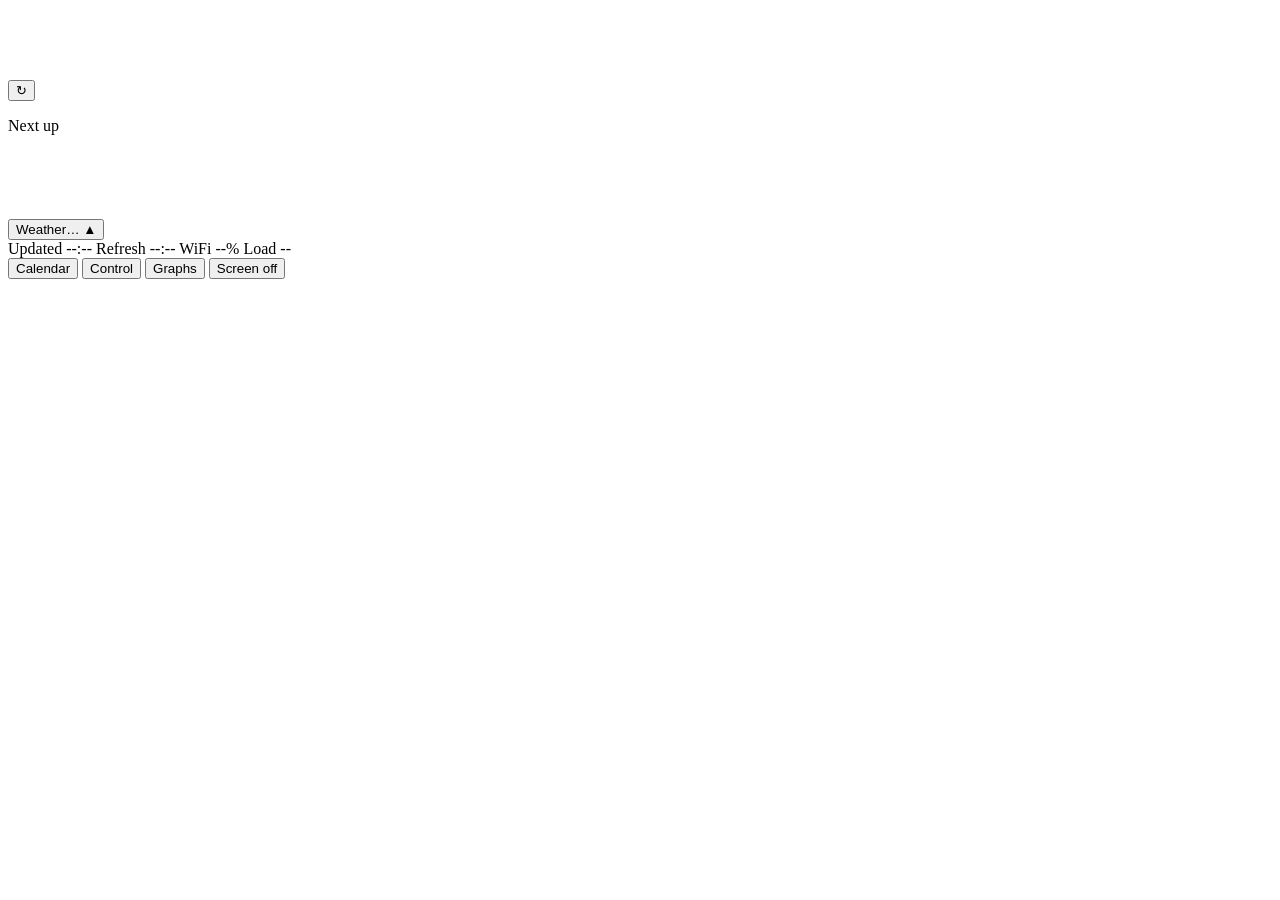
==== modules/kitchen/files/kitchen/static/index.html @ 126012aa "Lots of changes:  * Large provisioning improvements, migrate away from xca, add static addressing  *" ====
<!DOCTYPE html>
<!--
#########################################################################
##   This file is controlled by Puppet - changes will be overwritten   ##
#########################################################################
Sized for a 516x917 CSS-pixel portrait viewport.
-->
<html lang="en-GB">
<head>
<meta charset="utf-8">
<meta name="viewport" content="width=device-width, initial-scale=1, viewport-fit=cover">
<meta name="color-scheme" content="light">
<title>Kitchen board</title>
<link rel="stylesheet" href="/board.css">
</head>
<body>

<!-- Absorbs the first touch after an overnight wake, so that it only turns the
     screen on rather than also pressing whatever is underneath. -->
<div id="wake-shield" class="wake-shield" hidden aria-hidden="true"></div>

<div id="shell" class="shell">

  <header id="topbar" class="topbar">
    <div class="topbar-text">
      <h1 id="today-date" class="today-date">&nbsp;</h1>
    </div>
    <div class="topbar-actions">
      <button id="refresh" class="icon-button" type="button"
              aria-label="Refresh now">
        <span aria-hidden="true">&#8635;</span>
      </button>
    </div>
  </header>

  <div id="banner" class="banner" role="status" aria-live="polite" hidden></div>

  <main id="main" class="main">

    <section id="board" class="board" aria-label="Calendar board">

      <div id="hero" class="hero">
        <p class="hero-label">Next up</p>
        <p id="hero-title" class="hero-title">&nbsp;</p>
        <p id="hero-when" class="hero-when">&nbsp;</p>
        <p id="hero-where" class="hero-where" hidden>&nbsp;</p>
      </div>

      <div id="sections" class="sections"></div>

      <p id="empty" class="empty" hidden>Nothing in the calendar.</p>
    </section>

    <!-- Home Assistant and Grafana. Cross-origin, so touches inside are invisible
         to this page and idle detection is done on the device instead. -->
    <iframe id="frame-home" class="frame" title="Control" hidden
            src="about:blank"></iframe>
    <iframe id="frame-graphs" class="frame" title="Graphs" hidden
            src="about:blank"></iframe>

    <div id="frame-error" class="frame-error" hidden>
      <p class="frame-error-title">Can&rsquo;t reach that page</p>
      <p id="frame-error-detail" class="frame-error-detail"></p>
      <button id="frame-retry" class="text-button" type="button">Try again</button>
    </div>

  </main>

  <button id="weather" class="weather" type="button"
          aria-expanded="false" aria-controls="forecast">
    <span id="weather-line" class="weather-line">Weather&hellip;</span>
    <span class="weather-chevron" aria-hidden="true">&#9650;</span>
  </button>

  <footer id="status" class="status">
    <span id="status-updated">Updated --:--</span>
    <span id="status-next">Refresh --:--</span>
    <span id="status-wifi">WiFi --%</span>
    <span id="status-load">Load --</span>
    <span id="status-flag" class="status-flag"></span>
  </footer>

  <!-- The data-tab values are the wire names the controller matches on
       (scheduler.BOARD_PAGE), so only the labels here are free to change. -->
  <nav class="tabs" aria-label="Screens">
    <button class="tab is-active" type="button" data-tab="board"
            aria-current="page">Calendar</button>
    <button class="tab" type="button" data-tab="home">Control</button>
    <button class="tab" type="button" data-tab="graphs">Graphs</button>
    <button class="tab" type="button" data-tab="screenoff">Screen off</button>
  </nav>

</div>


<div id="event-overlay" class="overlay" hidden role="dialog" aria-modal="true"
     aria-labelledby="event-title">
  <div class="overlay-card">
    <p id="event-when" class="overlay-when"></p>
    <h2 id="event-title" class="overlay-title"></h2>
    <p id="event-where" class="overlay-where" hidden></p>
    <p id="event-range" class="overlay-range" hidden></p>
    <button id="event-close" class="text-button" type="button">Close</button>
  </div>
</div>

<div id="forecast" class="overlay" hidden role="dialog" aria-modal="true"
     aria-labelledby="forecast-title">
  <div class="overlay-card">
    <h2 id="forecast-title" class="overlay-title">Next 3 days</h2>
    <ul id="forecast-list" class="forecast-list"></ul>
    <button id="forecast-close" class="text-button" type="button">Close</button>
  </div>
</div>

<script src="/board.js"></script>
</body>
</html>
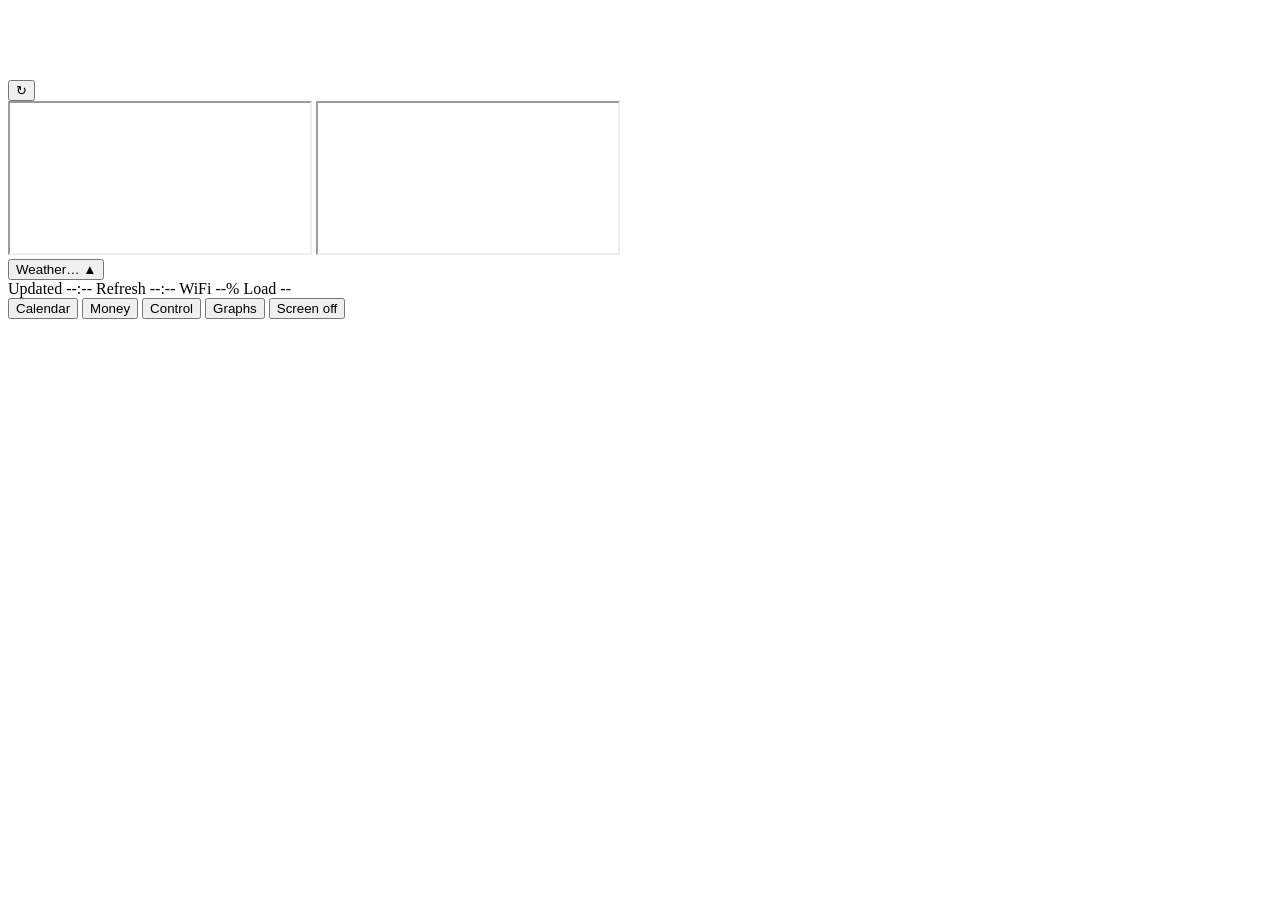
==== commit 93facb92: "Kitchen envelopes, power/perf, vocalinux, pi perf" ====
--- a/modules/kitchen/files/kitchen/static/index.html
+++ b/modules/kitchen/files/kitchen/static/index.html
@@ -38,24 +38,20 @@
   <main id="main" class="main">
 
     <section id="board" class="board" aria-label="Calendar board">
+      <div id="days" class="days"></div>
+    </section>
 
-      <div id="hero" class="hero">
-        <p class="hero-label">Next up</p>
-        <p id="hero-title" class="hero-title">&nbsp;</p>
-        <p id="hero-when" class="hero-when">&nbsp;</p>
-        <p id="hero-where" class="hero-where" hidden>&nbsp;</p>
-      </div>
-
-      <div id="sections" class="sections"></div>
-
-      <p id="empty" class="empty" hidden>Nothing in the calendar.</p>
+    <section id="money" class="money" aria-label="Envelopes" hidden>
+      <div id="money-body"></div>
+      <p id="money-empty" class="money-empty" hidden>No envelope summary yet. It
+        appears after the next reconciliation.</p>
     </section>
 
     <!-- Home Assistant and Grafana. Cross-origin, so touches inside are invisible
          to this page and idle detection is done on the device instead. -->
-    <iframe id="frame-home" class="frame" title="Control" hidden
+    <iframe id="frame-home" class="frame" title="Control"
             src="about:blank"></iframe>
-    <iframe id="frame-graphs" class="frame" title="Graphs" hidden
+    <iframe id="frame-graphs" class="frame" title="Graphs"
             src="about:blank"></iframe>
 
     <div id="frame-error" class="frame-error" hidden>
@@ -66,8 +62,7 @@
 
   </main>
 
-  <button id="weather" class="weather" type="button"
-          aria-expanded="false" aria-controls="forecast">
+  <button id="weather" class="weather" type="button">
     <span id="weather-line" class="weather-line">Weather&hellip;</span>
     <span class="weather-chevron" aria-hidden="true">&#9650;</span>
   </button>
@@ -85,6 +80,7 @@
   <nav class="tabs" aria-label="Screens">
     <button class="tab is-active" type="button" data-tab="board"
             aria-current="page">Calendar</button>
+    <button class="tab" type="button" data-tab="money">Money</button>
     <button class="tab" type="button" data-tab="home">Control</button>
     <button class="tab" type="button" data-tab="graphs">Graphs</button>
     <button class="tab" type="button" data-tab="screenoff">Screen off</button>
@@ -93,23 +89,13 @@
 </div>
 
 
-<div id="event-overlay" class="overlay" hidden role="dialog" aria-modal="true"
-     aria-labelledby="event-title">
+<div id="day-overlay" class="overlay" hidden role="dialog" aria-modal="true"
+     aria-labelledby="day-title">
   <div class="overlay-card">
-    <p id="event-when" class="overlay-when"></p>
-    <h2 id="event-title" class="overlay-title"></h2>
-    <p id="event-where" class="overlay-where" hidden></p>
-    <p id="event-range" class="overlay-range" hidden></p>
-    <button id="event-close" class="text-button" type="button">Close</button>
-  </div>
-</div>
-
-<div id="forecast" class="overlay" hidden role="dialog" aria-modal="true"
-     aria-labelledby="forecast-title">
-  <div class="overlay-card">
-    <h2 id="forecast-title" class="overlay-title">Next 3 days</h2>
-    <ul id="forecast-list" class="forecast-list"></ul>
-    <button id="forecast-close" class="text-button" type="button">Close</button>
+    <h2 id="day-title" class="overlay-title"></h2>
+    <p id="day-weather" class="overlay-weather" hidden></p>
+    <ul id="day-list" class="day-list"></ul>
+    <button id="day-close" class="text-button" type="button">Close</button>
   </div>
 </div>
 
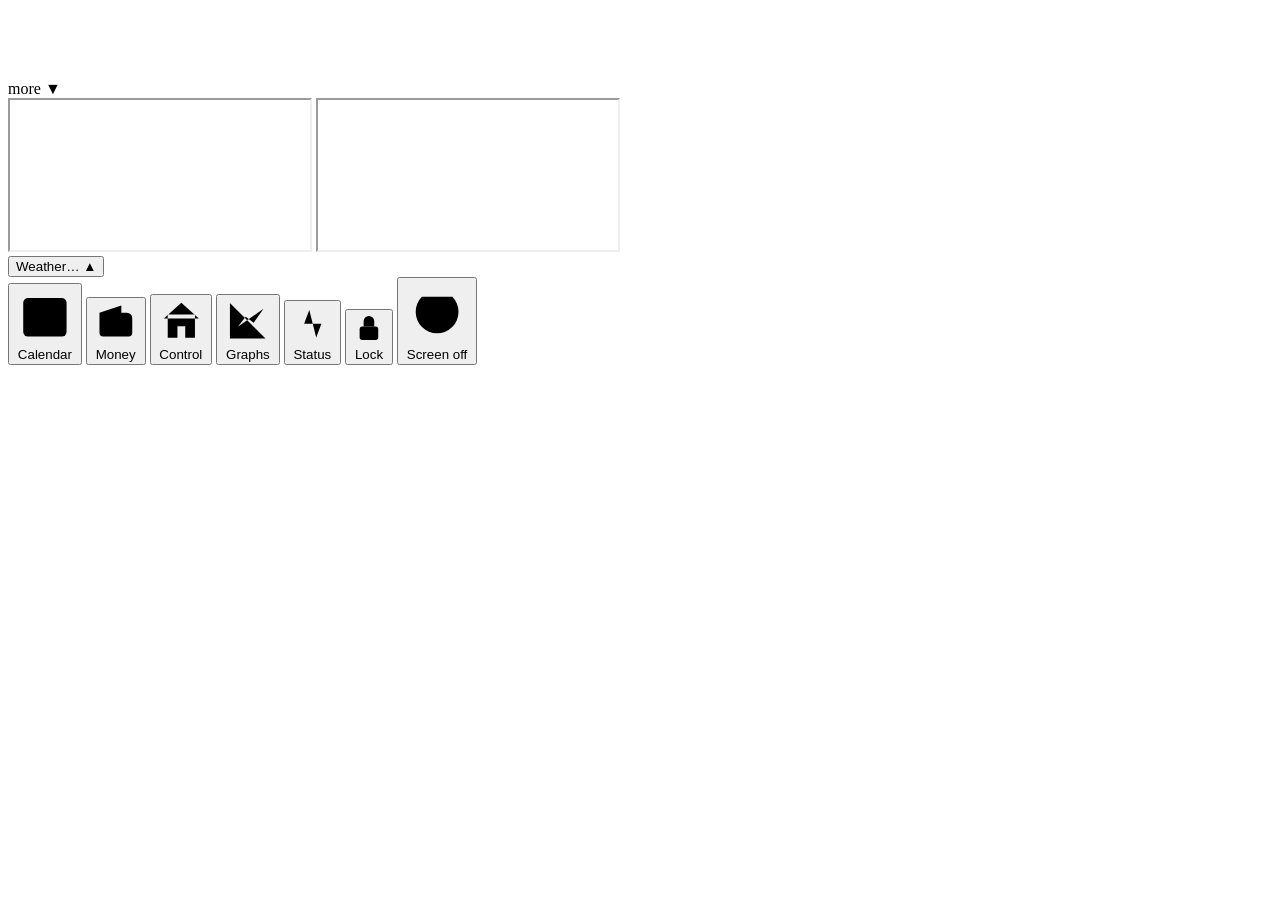
==== commit ffbaadc9: "Kitchen board: status tab, screen lock, dark mode." ====
--- a/modules/kitchen/files/kitchen/static/index.html
+++ b/modules/kitchen/files/kitchen/static/index.html
@@ -9,7 +9,7 @@
 <head>
 <meta charset="utf-8">
 <meta name="viewport" content="width=device-width, initial-scale=1, viewport-fit=cover">
-<meta name="color-scheme" content="light">
+<meta name="color-scheme" content="light dark">
 <title>Kitchen board</title>
 <link rel="stylesheet" href="/board.css">
 </head>
@@ -24,12 +24,7 @@
   <header id="topbar" class="topbar">
     <div class="topbar-text">
       <h1 id="today-date" class="today-date">&nbsp;</h1>
-    </div>
-    <div class="topbar-actions">
-      <button id="refresh" class="icon-button" type="button"
-              aria-label="Refresh now">
-        <span aria-hidden="true">&#8635;</span>
-      </button>
+      <span id="clock" class="clock"></span>
     </div>
   </header>
 
@@ -40,11 +35,25 @@
     <section id="board" class="board" aria-label="Calendar board">
       <div id="days" class="days"></div>
     </section>
+    <div id="board-more" class="board-more" aria-hidden="true">more &#9660;</div>
 
     <section id="money" class="money" aria-label="Envelopes" hidden>
       <div id="money-body"></div>
       <p id="money-empty" class="money-empty" hidden>No envelope summary yet. It
         appears after the next reconciliation.</p>
+    </section>
+
+    <section id="diag" class="diag" aria-label="Status" hidden>
+      <div class="diag-head">
+        <span id="diag-flag" class="diag-flag">&hellip;</span>
+        <button id="refresh" class="diag-refresh" type="button">Refresh calendar now</button>
+      </div>
+      <h2 class="money-heading">Display</h2>
+      <div id="theme-picker" class="theme-picker" role="group" aria-label="Colour scheme">
+        <button type="button" data-theme="light" aria-pressed="true">Light</button>
+        <button type="button" data-theme="dark" aria-pressed="false">Dark</button>
+      </div>
+      <div id="diag-body"></div>
     </section>
 
     <!-- Home Assistant and Grafana. Cross-origin, so touches inside are invisible
@@ -67,27 +76,65 @@
     <span class="weather-chevron" aria-hidden="true">&#9650;</span>
   </button>
 
-  <footer id="status" class="status">
-    <span id="status-updated">Updated --:--</span>
-    <span id="status-next">Refresh --:--</span>
-    <span id="status-wifi">WiFi --%</span>
-    <span id="status-load">Load --</span>
-    <span id="status-flag" class="status-flag"></span>
-  </footer>
-
   <!-- The data-tab values are the wire names the controller matches on
        (scheduler.BOARD_PAGE), so only the labels here are free to change. -->
   <nav class="tabs" aria-label="Screens">
-    <button class="tab is-active" type="button" data-tab="board"
-            aria-current="page">Calendar</button>
-    <button class="tab" type="button" data-tab="money">Money</button>
-    <button class="tab" type="button" data-tab="home">Control</button>
-    <button class="tab" type="button" data-tab="graphs">Graphs</button>
-    <button class="tab" type="button" data-tab="screenoff">Screen off</button>
+    <button class="tab is-active" type="button" data-tab="board" aria-current="page">
+      <svg viewBox="0 0 24 24" aria-hidden="true"><rect x="3" y="5" width="18" height="16" rx="2"/><path d="M3 10h18M8 3v4M16 3v4"/></svg>
+      <span class="tab-label">Calendar</span>
+    </button>
+    <button class="tab" type="button" data-tab="money">
+      <svg viewBox="0 0 24 24" aria-hidden="true"><path d="M3 7h15a3 3 0 0 1 3 3v8a2 2 0 0 1-2 2H5a2 2 0 0 1-2-2zM3 7l12-4v4M16 14h2"/></svg>
+      <span class="tab-label">Money</span>
+    </button>
+    <button class="tab" type="button" data-tab="home">
+      <svg viewBox="0 0 24 24" aria-hidden="true"><path d="M3 11l9-8 9 8M5 9v12h14V9M10 21v-6h4v6"/></svg>
+      <span class="tab-label">Control</span>
+    </button>
+    <button class="tab" type="button" data-tab="graphs">
+      <svg viewBox="0 0 24 24" aria-hidden="true"><path d="M3 3v18h18M7 15l4-5 4 3 5-7"/></svg>
+      <span class="tab-label">Graphs</span>
+    </button>
+    <button class="tab" type="button" data-tab="status">
+      <svg viewBox="0 0 24 24" aria-hidden="true"><path d="M3 12h4l3-8 4 16 3-8h4"/></svg>
+      <span class="tab-label">Status</span>
+    </button>
+    <button class="tab" type="button" data-tab="lock">
+      <svg viewBox="0 0 24 24" aria-hidden="true"><rect x="5" y="11" width="14" height="10" rx="2"/><path d="M8 11V7a4 4 0 0 1 8 0v4"/></svg>
+      <span class="tab-label">Lock</span>
+    </button>
+    <button class="tab" type="button" data-tab="screenoff">
+      <svg viewBox="0 0 24 24" aria-hidden="true"><path d="M12 3v9M6.3 6.3a8 8 0 1 0 11.4 0"/></svg>
+      <span class="tab-label">Screen off</span>
+    </button>
   </nav>
 
 </div>
 
+<div id="lock" class="lock" hidden role="dialog" aria-modal="true" aria-label="Screen locked">
+  <button id="lock-prompt" class="lock-prompt" type="button">
+    <svg viewBox="0 0 24 24" aria-hidden="true"><rect x="5" y="11" width="14" height="10" rx="2"/><path d="M8 11V7a4 4 0 0 1 8 0v4"/></svg>
+    <span>Tap to unlock</span>
+  </button>
+  <div id="lock-pad" class="lock-pad" hidden>
+    <p id="lock-dots" class="lock-dots" aria-live="polite"></p>
+    <p id="lock-message" class="lock-message" role="status"></p>
+    <div id="lock-keys" class="lock-keys">
+      <button type="button" data-key="1">1</button>
+      <button type="button" data-key="2">2</button>
+      <button type="button" data-key="3">3</button>
+      <button type="button" data-key="4">4</button>
+      <button type="button" data-key="5">5</button>
+      <button type="button" data-key="6">6</button>
+      <button type="button" data-key="7">7</button>
+      <button type="button" data-key="8">8</button>
+      <button type="button" data-key="9">9</button>
+      <button type="button" data-key="clear">Clear</button>
+      <button type="button" data-key="0">0</button>
+      <button type="button" data-key="ok">OK</button>
+    </div>
+  </div>
+</div>
 
 <div id="day-overlay" class="overlay" hidden role="dialog" aria-modal="true"
      aria-labelledby="day-title">
